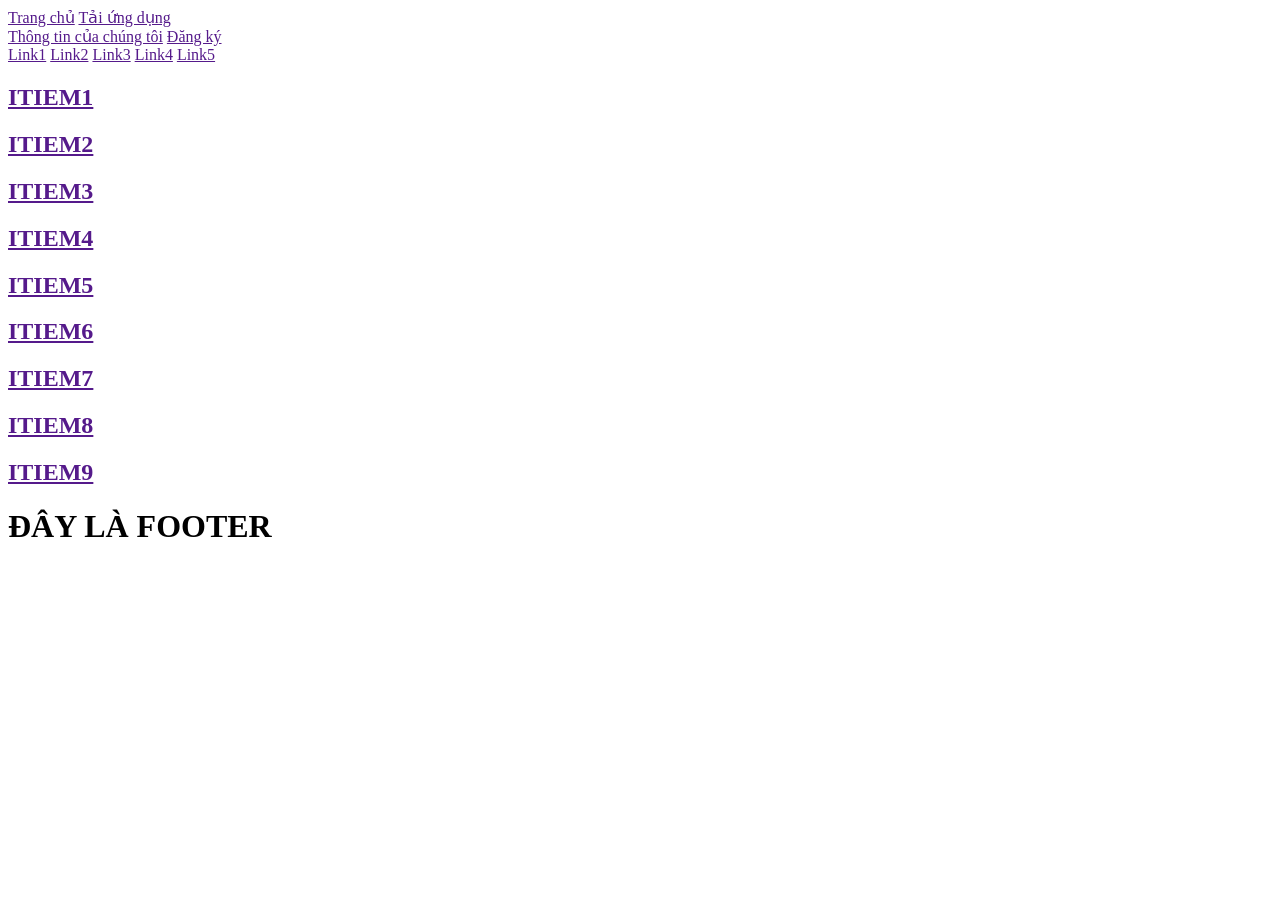
==== html_css/Flexbox/flexbox.html @ 506aa233 "130326" ====
<!DOCTYPE html>
<html lang="en">
<head>
    <meta charset="UTF-8">
    <meta name="viewport" content="width=device-width, initial-scale=1.0">
    <title>Document</title>
    <link rel="stylesheet" href="/Somethings/CSS_Default/default.css">
    <link rel="stylesheet" href="/Somethings/html_css/Flexbox/flexbox.css">
</head>
<body>
    <header class="header">
        <section class="header__bacground">
            <div class="header__cover">
                <a href="" class="header__content">Trang chủ</a>
                <a href="" class="header__content">Tải ứng dụng</a>
            </div>
            <div class="header__cover">
                 <a href="" class="header__content">Thông tin của chúng tôi</a>
                <a href="" class="header__content">Đăng ký </a>
            </div>
        </section>
    </header>
    <main class="main">
        <section class="main__cover">
            <div class="main__layout">
                <div class="main__catelogies">
                    <a href="" class="main__content">Link1</a>
                    <a href="" class="main__content">Link2</a>
                    <a href="" class="main__content">Link3</a>
                    <a href="" class="main__content">Link4</a>
                    <a href="" class="main__content">Link5</a>
                </div>
                <div class="main__item">
                    <a href="" class="main__content">
                        <h1 class="main__heading">ITIEM1</h1>
                    </a>
                    <a href="" class="main__content">
                        <h1 class="main__heading">ITIEM2</h1>
                    </a>
                    <a href="" class="main__content">
                        <h1 class="main__heading">ITIEM3</h1>
                    </a>
                    <a href="" class="main__content">
                        <h1 class="main__heading">ITIEM4</h1>
                    </a>
                    <a href="" class="main__content">
                        <h1 class="main__heading">ITIEM5</h1>
                    </a>
                    <a href="" class="main__content">
                        <h1 class="main__heading">ITIEM6</h1>
                    </a>
                    <a href="" class="main__content">
                        <h1 class="main__heading">ITIEM7</h1>
                    </a>
                    <a href="" class="main__content">
                        <h1 class="main__heading">ITIEM8</h1>
                    </a>
                    <a href="" class="main__content">
                        <h1 class="main__heading">ITIEM9</h1>
                    </a>
                </div>
            </div>
            <div class="main__layout"></div>
        </section>
    </main>
    <footer class="footer">
        <div class="footer__background">
            <h1 class="footer__content">ĐÂY LÀ FOOTER</h1>
        </div>
    </footer>
</body>
</html>
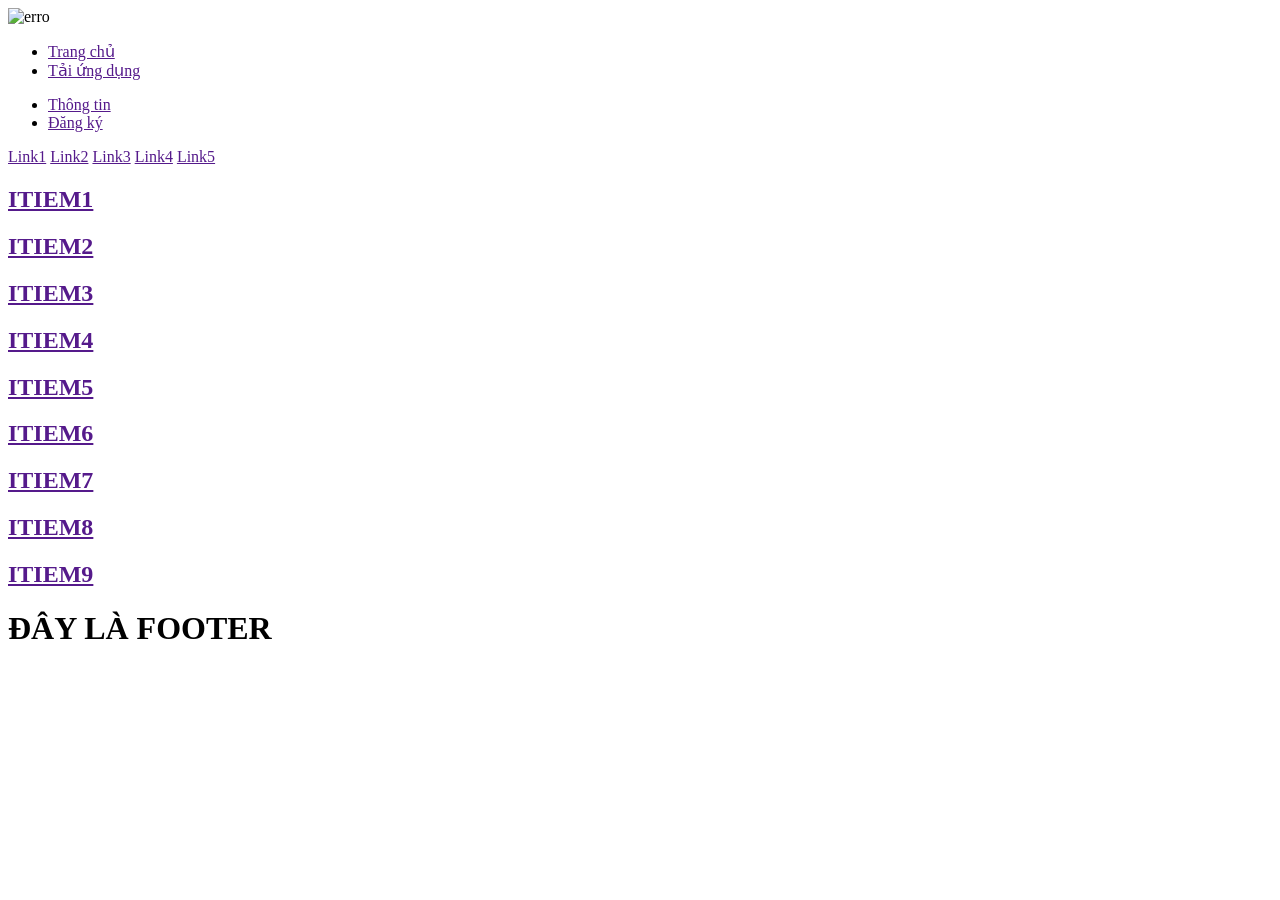
==== commit 16d4a9e8: "f" ====
--- a/html_css/Flexbox/flexbox.html
+++ b/html_css/Flexbox/flexbox.html
@@ -9,16 +9,27 @@
 </head>
 <body>
     <header class="header">
-        <section class="header__bacground">
-            <div class="header__cover">
-                <a href="" class="header__content">Trang chủ</a>
-                <a href="" class="header__content">Tải ứng dụng</a>
-            </div>
-            <div class="header__cover">
-                 <a href="" class="header__content">Thông tin của chúng tôi</a>
-                <a href="" class="header__content">Đăng ký </a>
-            </div>
-        </section>
+        <div class="header__logo">
+            <img src="" alt="erro" class="header__item">
+        </div>
+        <nav class="header__nav">
+            <ul class="header__menu">
+                <li href="" class="header__item">
+                    <a href="" class="header__link">Trang chủ</a>
+                </li>
+                <li href="" class="header__item">
+                    <a href="" class="header__link">Tải ứng dụng</a>
+                </li>
+            </ul>
+            <ul class="header__menu">
+                 <li href="" class="header__item">
+                    <a href="" class="header__link">Thông tin</a>
+                </li>
+                <li href="" class="header__item">
+                    <a href="" class="header__link">Đăng ký</a>
+                </li>
+            </ul>
+        </nav>
     </header>
     <main class="main">
         <section class="main__cover">
